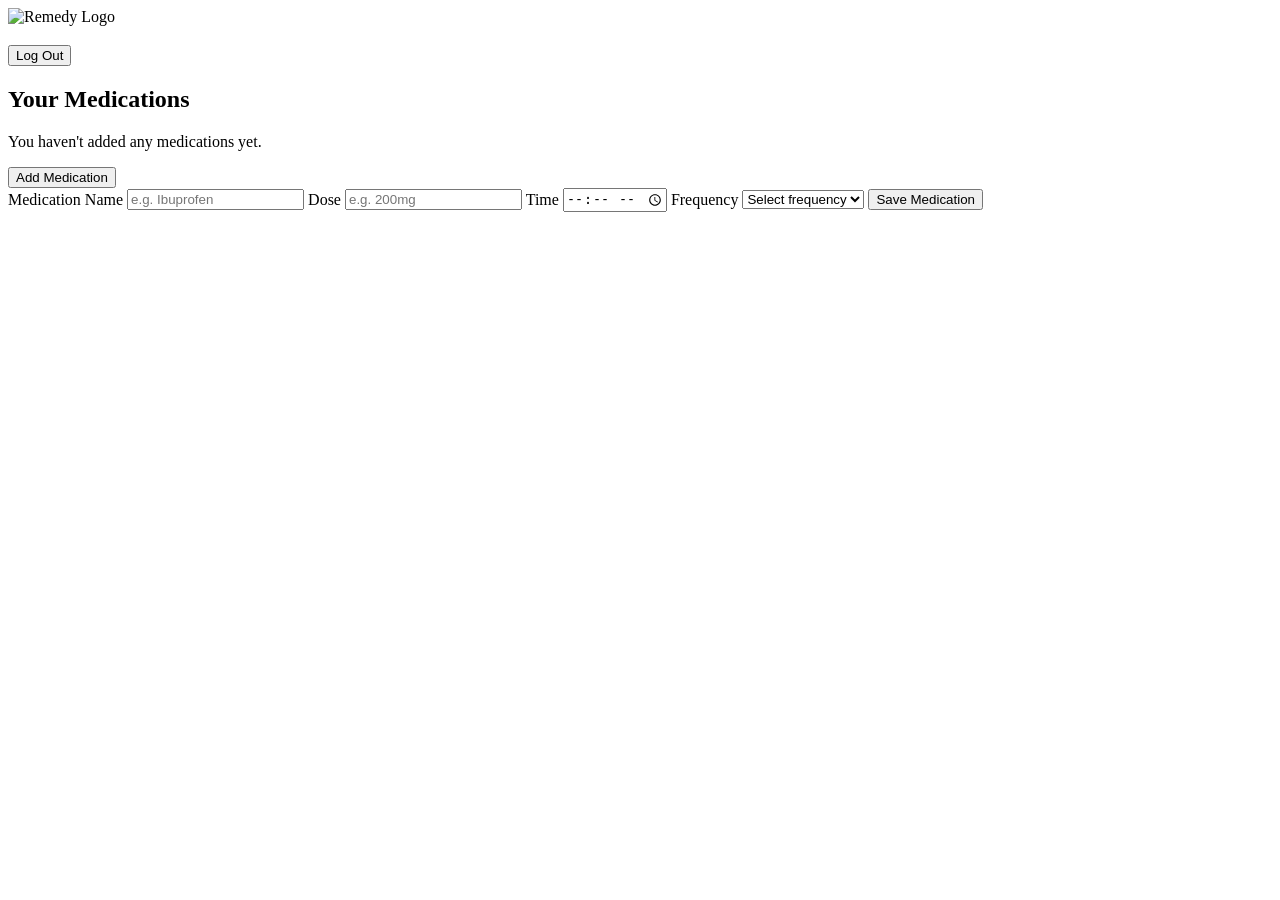
==== dashboard.html @ 72c6f159 "Create initial dashboard.html layout" ====
<!DOCTYPE html>
<html lang="en">
<head>
  <meta charset="UTF-8">
  <title>Dashboard - Remedy</title>
  <link rel="stylesheet" href="style.css">
</head>
<body>

  <img src="Images/Remedy.png" alt="Remedy Logo" class="logo">

  <h3 id="greeting" class="greeting"></h3>

  <button id="logout-btn" class="logout-btn">Log Out</button>

 <div class="container">

  <h2>Your Medications</h2>

  <div id="med-list" class="med-list">
    <!-- Medication items will go here later -->
  </div>

  <div id="empty-state" class="empty-state">
    <p>You haven't added any medications yet.</p>
  </div>

 
    <button id="add-med-btn" class="btn">Add Medication</button>

<form id="add-med-form" class="hidden">

  <label for="med-name">Medication Name</label>
  <input type="text" id="med-name" name="med-name" placeholder="e.g. Ibuprofen" required>

  <label for="med-dose">Dose</label>
  <input type="text" id="med-dose" name="med-dose" placeholder="e.g. 200mg" required>

  <label for="med-time">Time</label>
  <input type="time" id="med-time" name="med-time" required>

  <label for="med-frequency">Frequency</label>
  <select id="med-frequency" name="med-frequency" required>
    <option value="">Select frequency</option>
    <option value="daily">Daily</option>
    <option value="weekly">Weekly</option>
    <option value="as-needed">As Needed</option>
  </select>

  <button type="submit" class="btn">Save Medication</button>

</form>

</div>

 <script src="dashboard.js"></script>
</body>
</html>
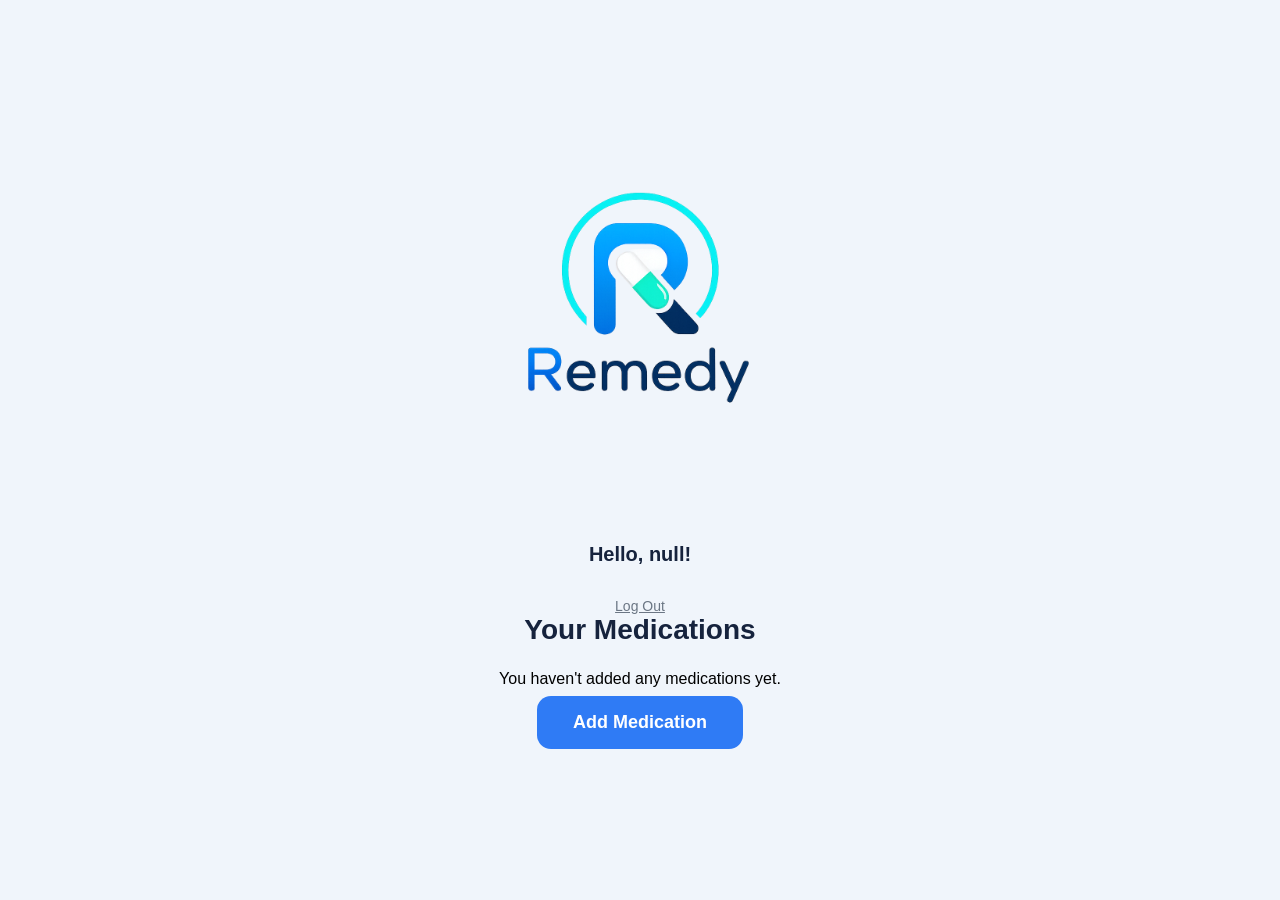
==== commit de7c88d0: "Enhance dashboard.html with descriptive comments Added comments for better understanding of HTML str" ====
--- a/dashboard.html
+++ b/dashboard.html
@@ -7,10 +7,13 @@
 </head>
 <body>
 
+  <!-- App logo on top of dashboard -->
   <img src="Images/Remedy.png" alt="Remedy Logo" class="logo">
 
+  <!-- Personalized greeting -->
   <h3 id="greeting" class="greeting"></h3>
 
+  <!-- Logs user out -->
   <button id="logout-btn" class="logout-btn">Log Out</button>
 
  <div class="container">
@@ -25,20 +28,26 @@
     <p>You haven't added any medications yet.</p>
   </div>
 
- 
+
+    <!-- Add Medication Button -->
     <button id="add-med-btn" class="btn">Add Medication</button>
-
+   
+<!-- Form for adding new medication -->
 <form id="add-med-form" class="hidden">
 
+  <!-- Fill in Medication name -->
   <label for="med-name">Medication Name</label>
   <input type="text" id="med-name" name="med-name" placeholder="e.g. Ibuprofen" required>
 
+  <!-- Fill In Medication dose -->
   <label for="med-dose">Dose</label>
   <input type="text" id="med-dose" name="med-dose" placeholder="e.g. 200mg" required>
 
+  <!-- Fill in Time to take medication -->
   <label for="med-time">Time</label>
   <input type="time" id="med-time" name="med-time" required>
 
+  <!-- Frequency of medication dropdown -->
   <label for="med-frequency">Frequency</label>
   <select id="med-frequency" name="med-frequency" required>
     <option value="">Select frequency</option>
--- a/style.css
+++ b/style.css
@@ -0,0 +1,187 @@
+* {
+  margin: 0;
+  padding: 0;
+  box-sizing: border-box;
+}
+
+body {
+  font-family: -apple-system, BlinkMacSystemFont, "Segoe UI", Roboto, sans-serif;
+  min-height: 100vh;
+  display: flex;
+  flex-direction: column;
+  align-items: center;
+  justify-content: center;
+  text-align: center;
+  background: #f0f5fb;
+}
+
+.logo {
+  width: 600px;
+  height: auto;
+  display: block;
+}
+
+.tagline {
+  font-size: 22px;
+  color: #6b7684;
+  margin-top: -100px;
+  margin-bottom: 32px;
+}
+
+.btn {
+  background: #2f7bf5;
+  color: #ffffff;
+  border: none;
+  border-radius: 14px;
+  padding: 16px 36px;
+  font-size: 18px;
+  font-weight: 600;
+  cursor: pointer;
+  margin-bottom: 20px;
+  margin-top: 8px;
+  transition: transform 0.15s ease, box-shadow 0.15s ease;
+}
+
+.icon-bell {
+  width: 18px;
+  height: 18px;
+  margin-right: 8px;
+  vertical-align: -3px;
+}
+
+h2 {
+  font-size: 28px;
+  color: #16233d;
+  margin-bottom: 24px;
+}
+
+form {
+  display: flex;
+  flex-direction: column;
+  align-items: stretch;
+  width: 320px;
+  gap: 16px;
+}
+
+input {
+  padding: 12px 14px;
+  border: 1px solid #d0dae6;
+  border-radius: 8px;
+  font-size: 16px;
+  font-family: inherit;
+}
+
+input:focus {
+  outline: none;
+  border-color: #2f7bf5;
+  box-shadow: 0 0 0 3px rgba(47, 123, 245, 0.15);
+}
+
+label {
+  font-size: 14px;
+  font-weight: 600;
+  color: #16233d;
+  text-align: left;
+  margin-bottom: -8px;
+}
+
+.med-link {
+  color: #2f7bf5;
+  font-size: 15px;
+  text-decoration: none;
+  font-weight: 500;
+}
+
+.med-link:hover {
+  text-decoration: underline;
+}
+
+.btn:hover {
+  transform: translateY(-2px);
+  box-shadow: 0 8px 20px rgba(47, 123, 245, 0.35);
+}
+
+.error-message {
+  color: #d9534f;
+  font-size: 14px;
+  text-align: left;
+  margin-top: -8px;
+}
+
+.greeting {
+  font-size: 20px;
+  color: #16233d;
+  font-weight: 600;
+  margin-top: 12px;
+  margin-bottom: 24px;
+}
+
+.hidden {
+  display: none;
+}
+
+.med-item {
+  display: flex;
+  justify-content: space-between;
+  align-items: center;
+  padding: 12px 0;
+  border-bottom: 1px solid #e5eaf0;
+}
+
+.edit-btn {
+  background: none;
+  border: 1px solid #2f7bf5;
+  color: #2f7bf5;
+  border-radius: 6px;
+  padding: 4px 10px;
+  font-size: 13px;
+  cursor: pointer;
+  margin-left: 12px;
+}
+
+.remove-btn {
+  background: none;
+  border: 1px solid #d9534f;
+  color: #d9534f;
+  border-radius: 6px;
+  padding: 4px 10px;
+  font-size: 13px;
+  cursor: pointer;
+  margin-left: 8px;
+}
+
+.logout-btn {
+  background: none;
+  border: none;
+  color: #6b7684;
+  font-size: 14px;
+  cursor: pointer;
+  text-decoration: underline;
+  margin-top: 8px;
+}
+
+.taken-checkbox {
+  margin-right: 12px;
+  width: 18px;
+  height: 18px;
+  cursor: pointer;
+}
+
+.taken-text {
+  text-decoration: line-through;
+  color: #9aa5b1;
+}
+
+.taken-wrapper {
+  display: flex;
+  flex-direction: column;
+  align-items: center;
+  margin-right: 16px;
+}
+
+.taken-label {
+  font-size: 11px;
+  color: #6b7684;
+  margin-bottom: 4px;
+  white-space: nowrap;
+}
